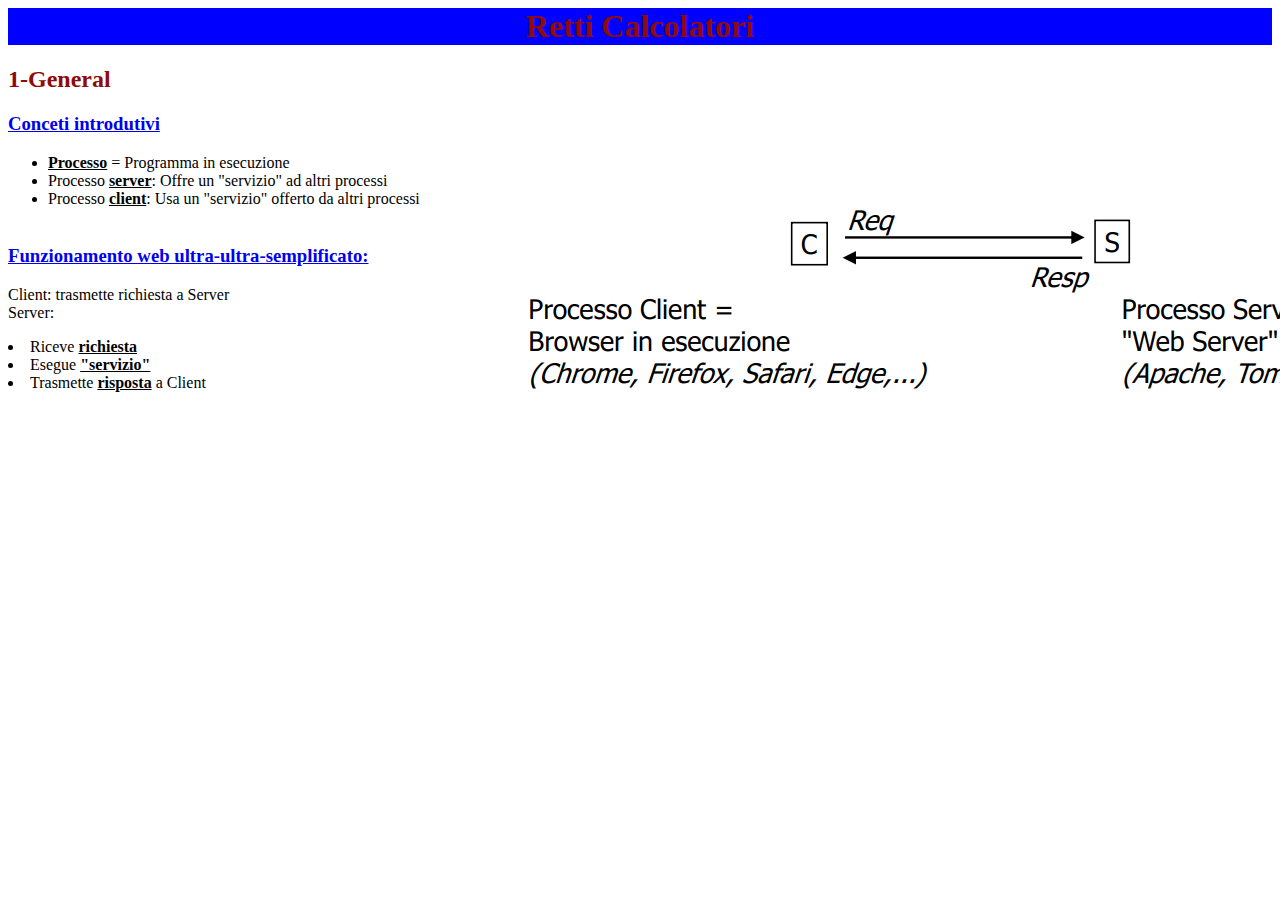
==== index.html @ 201182eb "inizio" ====
<html>
    
    <link href="a.css" rel="stylesheet" type="text/css">
    <head>
        <title>Bo Burnham</title>
        <h1>Retti Calcolatori</h1>
    </head>
    <body>
       <h2>1-General</h2>
       <a href="RC\Parte 1\10 - General.pdf#page=2"><h3>Conceti introdutivi</h3></a>
        <p>
            
            <ul> 
                <li><u><b>Processo</b></u> = Programma in esecuzione</li>
                <li>Processo <u><b>server</b></u>: Offre un "servizio" ad altri processi</li>
                <li>Processo <u><b>client</b></u>: Usa un "servizio" offerto da altri processi</li>
                <br>
            </ul>
        </p>
            <a href="RC\Parte 1\10 - General.pdf#page=3"><h3>Funzionamento web ultra-ultra-semplificato:</h3></a>
        <p>
            Client: trasmette richiesta a Server
            <br>
                <left>Server:</left>                
                    <li>Riceve <u><b>richiesta</b></u></li>
                    <li>Esegue <u><b>"servizio"</b></u></li>
                    <li>Trasmette <u><b>risposta</b></u> a Client</li>
                    <img src="img/webuus.png"  style="position: relative; left: 500; bottom: 190;">

                    
            
        </p>

        
    </body>
</html>
---- a.css ----
body{background-image:url("img\webuus.png");}
h1 { font-family:papyrus;color:rgb(144, 10, 10); text-align: center;background-color: blue;}
h2 { font-family:papyrus;color:rgb(144, 10, 10); text-align: left;}
h3 { font-family:papyrus;}
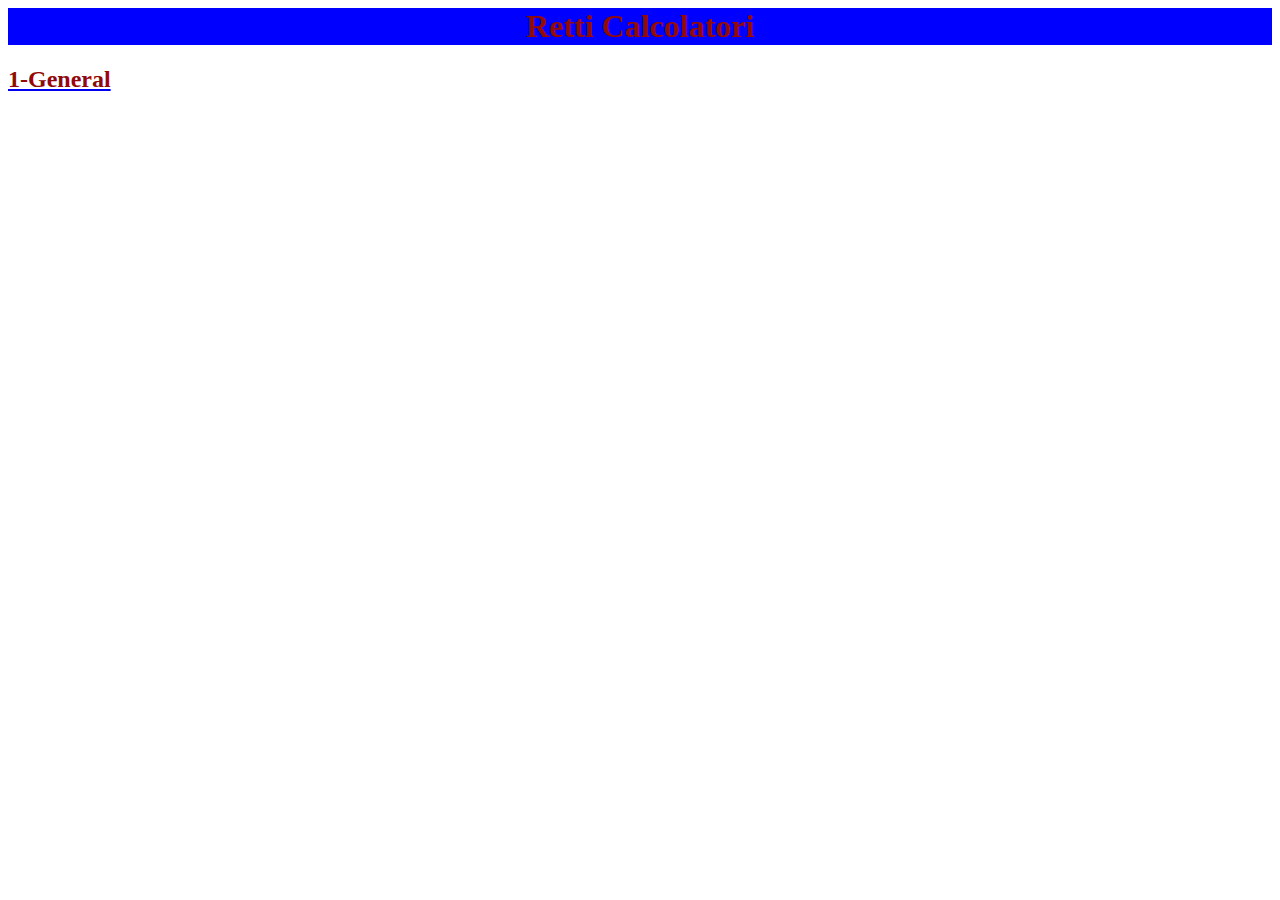
==== commit 08f03f63: "P1 introduced" ====
--- a/index.html
+++ b/index.html
@@ -6,31 +6,7 @@
         <h1>Retti Calcolatori</h1>
     </head>
     <body>
-       <h2>1-General</h2>
-       <a href="RC\Parte 1\10 - General.pdf#page=2"><h3>Conceti introdutivi</h3></a>
-        <p>
-            
-            <ul> 
-                <li><u><b>Processo</b></u> = Programma in esecuzione</li>
-                <li>Processo <u><b>server</b></u>: Offre un "servizio" ad altri processi</li>
-                <li>Processo <u><b>client</b></u>: Usa un "servizio" offerto da altri processi</li>
-                <br>
-            </ul>
-        </p>
-            <a href="RC\Parte 1\10 - General.pdf#page=3"><h3>Funzionamento web ultra-ultra-semplificato:</h3></a>
-        <p>
-            Client: trasmette richiesta a Server
-            <br>
-                <left>Server:</left>                
-                    <li>Riceve <u><b>richiesta</b></u></li>
-                    <li>Esegue <u><b>"servizio"</b></u></li>
-                    <li>Trasmette <u><b>risposta</b></u> a Client</li>
-                    <img src="img/webuus.png"  style="position: relative; left: 500; bottom: 190;">
+      <a href="P1.html"><h2>1-General</h2></a>
 
-                    
-            
-        </p>
-
-        
     </body>
 </html>